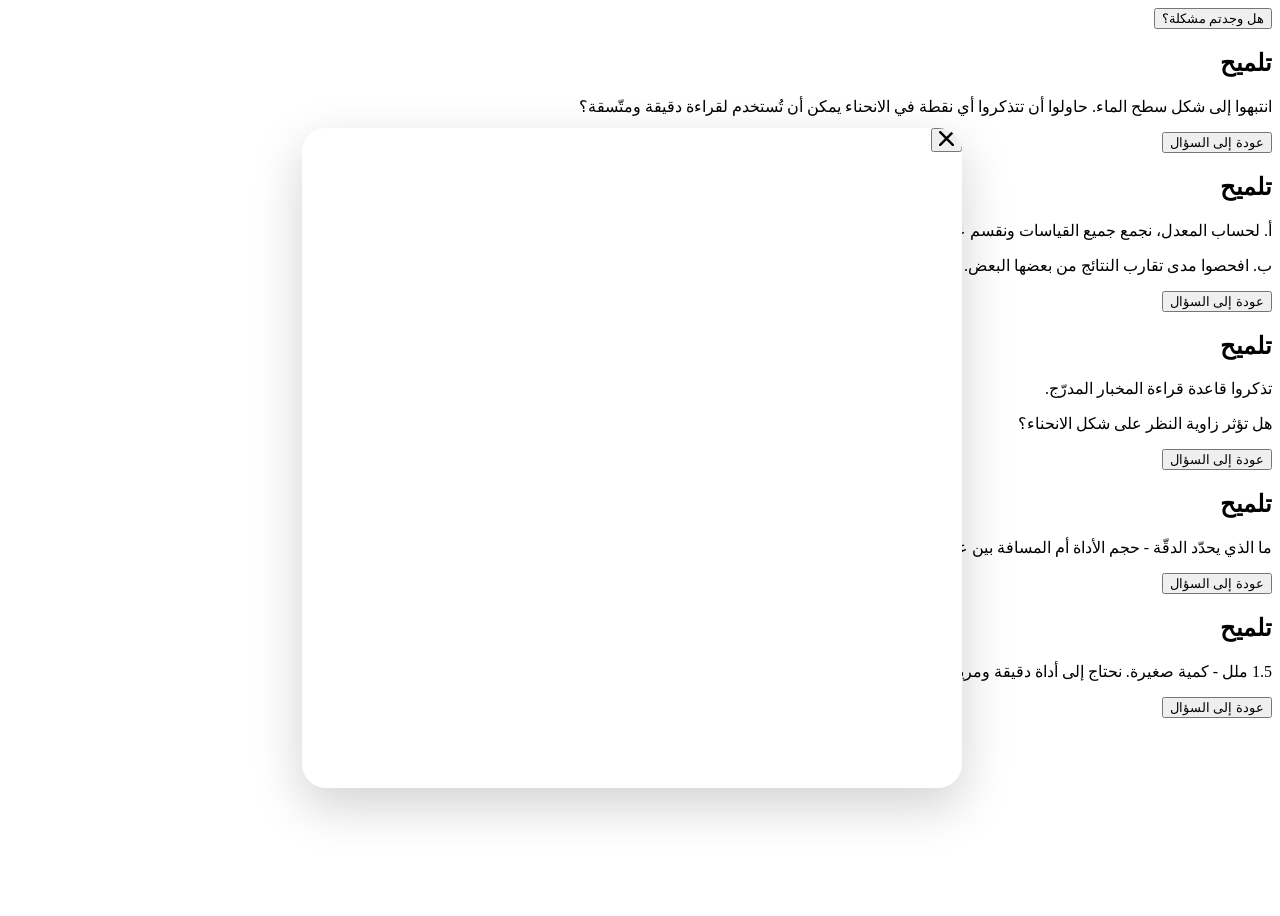
==== methodica-ar-science-volume-liquid-01-02/index.html @ 84f7a5e9 "Pin line endings and ignore rules, as in the Hebrew unit .gitattributes (LF everywhere, binaries exp" ====
<!DOCTYPE html>
<html lang="ar" dir="rtl">
<head>
  <meta charset="UTF-8">
  <meta name="viewport" content="width=device-width, initial-scale=1.0">
  <title>وحدة تعليمية — قياس حجم السائل وأدوات القياس · الجزء 02</title>
  <link rel="stylesheet" href="../unit-css/base.css?v=3">
  <link rel="stylesheet" href="../unit-css/scq.css?v=2">
  <link rel="stylesheet" href="../unit-css/img-zoom.css?v=1">
  <link rel="stylesheet" href="../unit-css/progress-question.css?v=1">
  <link rel="stylesheet" href="css/style.css?v=9">
  <link rel="stylesheet" href="../unit-css/25-report.css?v=1">
  <link rel="stylesheet" href="../unit-css/motion.css?v=1">
  <link rel="stylesheet" href="../unit-css/nav-buttons.css?v=1">
</head>
<body>
<!-- Boot cover (guide §8.11): hides screen 0 until the resume decision, so a restored learner
     never sees the first screen flash before their own. Inline-styled and a sibling of #app (not a
     child: #app is scaled). 50-loader.js drops it on every exit path; this failsafe lifts it after
     800 ms, or up to 6 s while a restore is actually in flight (window.__resumeInFlight). -->
<div id="boot-cover" style="position:fixed;inset:0;z-index:9999;background:#fff"></div>
<script>
(function () {
  var t0 = Date.now();
  function tick() {
    var c = document.getElementById('boot-cover');
    if (!c || !c.parentNode) return;
    if (window.__resumeInFlight && Date.now() - t0 < 6000) { setTimeout(tick, 100); return; }
    c.parentNode.removeChild(c);
  }
  setTimeout(tick, 800);
})();
</script><div id="app">

  <!-- ═══════════════════════════════════════════════════════════
       GLOBAL — Report / Issue button (Figma "issue button" component).
       Appears on EVERY screen. Lives OUTSIDE all .screen divs so it
       is shared, not duplicated per screen. Visual only for now;
       no click behavior wired.
       States: default (gray circle) → hover (blue circle + label).
       Icon shapes are the exact Figma assets; the "מצאתם בעיה?" label
       is live HTML (shown on hover) — text is never baked into the PNG.
       Pop-up variant is intentionally NOT implemented.
       ═══════════════════════════════════════════════════════════ -->
  <button class="flag-btn" id="flag-btn" type="button" aria-label="هل وجدتم مشكلة؟">
    <span class="flag-btn-icon"></span>
    <span class="flag-btn-label">هل وجدتم مشكلة؟</span>
  </button>


  <!-- ═══════════════════════════════════════════════════════════
       S0 — TransitionScreen (slide 22) — second instance (S13
       pattern; Target-01 S10 named as the reference). Adds a lead-in
       line above the title. Character video: Read variant.
       ═══════════════════════════════════════════════════════════ -->
  <section class="screen active" data-screen="0" id="s0">

    <div class="s13tr-content">
      <div class="s13tr-text" data-reveal="1">
        <p class="s15tr-lead">أنهينا مرحلة التعلم، سننتقل إلى التمرين الأول ونجيب عن</p>
        <h1 class="s13tr-title">5 أسئلة</h1>
        <p class="s13tr-subtitle">يجب الإجابة بشكل صحيح عن 4 أسئلة على الأقل.</p>
      </div>
      <!-- Motion v0.1 (video-zone fade): gentle fade only, starts with the
           screen entrance; autoplay untouched. -->
      <div class="s13tr-video-wrap" data-reveal="1" data-reveal-fade>
        <video id="s15tr-video" class="s13tr-video" autoplay muted playsinline
               disablepictureinpicture disableremoteplayback
               controlsList="nodownload noremoteplayback nofullscreen noplaybackrate"></video>
      </div>
    </div>

    <button class="btn-continue" id="s15-continue" onclick="advanceFromS15()">متابعة</button>
    <button class="scq-back" id="s15-back" type="button" onclick="goBack()">عودة</button>

  </section>


  <!-- ═══════════════════════════════════════════════════════════
       S1 — ImageHotspotQuestion, practice Q1/5 (slide 23).
       Same template as S8 with two producer-noted changes:
       (1) a Progress Question nav (שאלה 1 מתוך 5 — component ported
       from Target-01, the reference named in the notes); (2) the
       hotspot dots carry letters (א/ב/ג) matching the options line.
       Correct: ג (הנקודה הנמוכה בעקומה). Hint appears only AFTER a
       first wrong answer (producer note for this 5-question series).
       ═══════════════════════════════════════════════════════════ -->
  <section class="screen" data-screen="1" id="s1">

    <!-- Progress Question nav — Q1 first in DOM = physically RIGHT (RTL) -->
    <nav class="progress-question" aria-label="التنقُّل بين الأسئلة">
      <div class="progress-question__item" data-question="1">
        <div class="progress-question__icon progress-question__icon--current"></div>
        <span class="progress-question__label progress-question__label--visited">سؤال 1</span>
      </div>
      <div class="progress-question__connector" data-connector="1"></div>
      <div class="progress-question__item" data-question="2">
        <div class="progress-question__icon"></div>
        <span class="progress-question__label">سؤال 2</span>
      </div>
      <div class="progress-question__connector" data-connector="2"></div>
      <div class="progress-question__item" data-question="3">
        <div class="progress-question__icon"></div>
        <span class="progress-question__label">سؤال 3</span>
      </div>
      <div class="progress-question__connector" data-connector="3"></div>
      <div class="progress-question__item" data-question="4">
        <div class="progress-question__icon"></div>
        <span class="progress-question__label">سؤال 4</span>
      </div>
      <div class="progress-question__connector" data-connector="4"></div>
      <div class="progress-question__item" data-question="5">
        <div class="progress-question__icon"></div>
        <span class="progress-question__label">سؤال 5</span>
      </div>
    </nav>

    <div class="s16q-content">
      <div class="s16q-text" data-reveal="1">
        <p class="s16q-title">الجزء المقعر من السائل</p>
        <p class="s16q-body">يظهر في الصورة مخبار مدرّج يحتوي على ماء. يلتصق الماء قليلًا بالجدار، ولذلك يشكل سطح السائل انحناءً‎.</p>
        <p class="s16q-body"><strong>اضغطوا على نقطة القراءة التي نقيس عندها‎.</strong></p>
        <p class="s16q-body">أ. فوق الانحناء&nbsp;&nbsp;&nbsp;ب. على مستوى الانحناء&nbsp;&nbsp;&nbsp;ت. عند أدنى نقطة في الانحناء</p>
      </div>
      <!-- Motion: fade-only — hotspot dots are absolutely positioned (static
           inline coords) and pulse with their own animation; never transform. -->
      <div class="s16q-img-wrap" data-reveal="2" data-reveal-fade>
        <img class="s16q-img" src="assets/img/meniscus-cylinder.png"
             alt="مخبار مدرّج يحتوي على ماء — سطح الماء يشكل انحناءً مقعرًا">
        <button class="s16q-hotspot" type="button" data-id="a"
                aria-label="أ — فوق الانحناء" style="left:290.5px; top:91px;"
                onclick="s16qSelect('a')">
          <span class="s16q-hotspot-dot" aria-hidden="true">أ</span>
        </button>
        <button class="s16q-hotspot" type="button" data-id="b"
                aria-label="ب — على مستوى الانحناء" style="left:379.5px; top:102px;"
                onclick="s16qSelect('b')">
          <span class="s16q-hotspot-dot" aria-hidden="true">ب</span>
        </button>
        <button class="s16q-hotspot" type="button" data-id="c"
                aria-label="ت — عند أدنى نقطة في الانحناء" style="left:305.5px; top:130px;"
                onclick="s16qSelect('c')">
          <span class="s16q-hotspot-dot" aria-hidden="true">ت</span>
        </button>
      </div>
    </div>

    <!-- Bottom action bar — hint hidden until the first wrong answer -->
    <div class="scq-bar">
      <div class="scq-bar-main">
        <button class="scq-check" id="s16q-check" type="button" disabled
                onclick="s16qCheck()">هل إجابتي صحيحة؟</button>
        <button class="scq-hint" id="s16q-hint" type="button"
                style="visibility:hidden" onclick="s16qOpenHint()">
          <span>هل يمكنني الحصول على تلميح؟</span>
          <img class="scq-hint-ico" src="../unit-assets/img/icon-idea-blue.svg" alt="">
        </button>
      </div>
      <button class="scq-back" id="s16-back" type="button" onclick="goBack()">عودة</button>
    </div>
  </section>

  <!-- S16 feedback popup — outside .screen so display:none never hides it -->
  <div class="scq-popup m-popup hidden" id="s16q-popup"
       onpointerdown="s16qPopupMouseDown(event)"
       role="status" aria-live="polite">
    <div class="scq-popup-header">
      <p class="scq-popup-title" id="s16q-popup-title"></p>
    </div>
    <div class="scq-popup-body" id="s16q-popup-body"></div>
  </div>

  <!-- S16 hint popup (modal) — outside .screen divs, inside #app -->
  <div class="scq-hint-overlay m-popup hidden" id="s16q-hint-overlay"
       onclick="s16qCloseHintOnBackdrop(event)">
    <div class="scq-hint-popup" role="dialog" aria-modal="true"
         aria-labelledby="s16q-hint-title">
      <div class="scq-hint-content">
        <div class="scq-hint-text">
          <h2 class="scq-hint-title" id="s16q-hint-title">تلميح</h2>
          <div class="scq-hint-body">
            <p>انتبهوا إلى شكل سطح الماء. حاولوا أن تتذكروا‎ أي نقطة في الانحناء يمكن أن تُستخدم لقراءة دقيقة ومتّسقة؟</p>
          </div>
        </div>
      </div>
      <button class="scq-hint-close" type="button" onclick="s16qCloseHint()">عودة إلى السؤال</button>
    </div>
  </div>


  <!-- ═══════════════════════════════════════════════════════════
       S2 — SingleChoiceQuestion dual-part variant, practice Q2/5
       (slide 24). Producer: "וריאנט קטן של SingleChoiceQuestion —
       שתי שאלות במסך; צדקתי? נהיה פעיל רק אחרי מענה על שתיהן".
       Correct: א=30, ב=כן (both must be right). 2 attempts, hint
       after the first wrong answer (series rule).
       ═══════════════════════════════════════════════════════════ -->
  <section class="screen" data-screen="2" id="s2">

    <!-- Progress Question nav — shared component, Q1 first in DOM = RIGHT (RTL) -->
    <nav class="progress-question" aria-label="التنقُّل بين الأسئلة">
      <div class="progress-question__item" data-question="1">
        <div class="progress-question__icon"></div>
        <span class="progress-question__label">سؤال 1</span>
      </div>
      <div class="progress-question__connector" data-connector="1"></div>
      <div class="progress-question__item" data-question="2">
        <div class="progress-question__icon progress-question__icon--current"></div>
        <span class="progress-question__label progress-question__label--visited">سؤال 2</span>
      </div>
      <div class="progress-question__connector" data-connector="2"></div>
      <div class="progress-question__item" data-question="3">
        <div class="progress-question__icon"></div>
        <span class="progress-question__label">سؤال 3</span>
      </div>
      <div class="progress-question__connector" data-connector="3"></div>
      <div class="progress-question__item" data-question="4">
        <div class="progress-question__icon"></div>
        <span class="progress-question__label">سؤال 4</span>
      </div>
      <div class="progress-question__connector" data-connector="4"></div>
      <div class="progress-question__item" data-question="5">
        <div class="progress-question__icon"></div>
        <span class="progress-question__label">سؤال 5</span>
      </div>
    </nav>

    <div class="s17q-content">
      <p class="s17q-title" data-reveal="1">نتيجة موثوقة</p>
      <p class="s17q-body" data-reveal="1">قاست دنيا كمية الماء نفسها 3 مرات وحصلت على النتائج التالية: 30، 28، 32 ملل.</p>

      <p class="s17q-part" data-reveal="2">أ. ما هو معدل القياسات الثلاثة؟</p>
      <div class="s17q-answers" role="radiogroup" aria-label="أ. ما هو معدل القياسات الثلاثة؟" data-reveal="2">
        <button class="scq-opt" type="button" role="radio" aria-checked="false"
                data-part="a" data-id="30" onclick="s17qSelect('a','30')">
          <span class="scq-opt-text">30</span>
          <span class="scq-radio" aria-hidden="true"></span>
        </button>
        <button class="scq-opt" type="button" role="radio" aria-checked="false"
                data-part="a" data-id="31" onclick="s17qSelect('a','31')">
          <span class="scq-opt-text">31</span>
          <span class="scq-radio" aria-hidden="true"></span>
        </button>
        <button class="scq-opt" type="button" role="radio" aria-checked="false"
                data-part="a" data-id="32" onclick="s17qSelect('a','32')">
          <span class="scq-opt-text">32</span>
          <span class="scq-radio" aria-hidden="true"></span>
        </button>
      </div>

      <p class="s17q-part" data-reveal="3">ب. هل القياسات موثوقة؟</p>
      <div class="s17q-answers" role="radiogroup" aria-label="ب. هل القياسات موثوقة؟" data-reveal="3">
        <button class="scq-opt" type="button" role="radio" aria-checked="false"
                data-part="b" data-id="yes" onclick="s17qSelect('b','yes')">
          <span class="scq-opt-text">نعم</span>
          <span class="scq-radio" aria-hidden="true"></span>
        </button>
        <button class="scq-opt" type="button" role="radio" aria-checked="false"
                data-part="b" data-id="no" onclick="s17qSelect('b','no')">
          <span class="scq-opt-text">لا</span>
          <span class="scq-radio" aria-hidden="true"></span>
        </button>
      </div>
    </div>

    <!-- Bottom action bar — hint hidden until the first wrong answer -->
    <div class="scq-bar">
      <div class="scq-bar-main">
        <button class="scq-check" id="s17q-check" type="button" disabled
                onclick="s17qCheck()">هل إجابتي صحيحة؟</button>
        <button class="scq-hint" id="s17q-hint" type="button"
                style="visibility:hidden" onclick="s17qOpenHint()">
          <span>هل يمكنني الحصول على تلميح؟</span>
          <img class="scq-hint-ico" src="../unit-assets/img/icon-idea-blue.svg" alt="">
        </button>
      </div>
      <button class="scq-back" id="s17-back" type="button" onclick="goBack()">عودة</button>
    </div>
  </section>

  <!-- S17 feedback popup — outside .screen so display:none never hides it -->
  <div class="scq-popup m-popup hidden" id="s17q-popup"
       onpointerdown="s17qPopupMouseDown(event)"
       role="status" aria-live="polite">
    <div class="scq-popup-header">
      <p class="scq-popup-title" id="s17q-popup-title"></p>
    </div>
    <div class="scq-popup-body" id="s17q-popup-body"></div>
  </div>

  <!-- S17 hint popup (modal) — outside .screen divs, inside #app -->
  <div class="scq-hint-overlay m-popup hidden" id="s17q-hint-overlay"
       onclick="s17qCloseHintOnBackdrop(event)">
    <div class="scq-hint-popup" role="dialog" aria-modal="true"
         aria-labelledby="s17q-hint-title">
      <div class="scq-hint-content">
        <div class="scq-hint-text">
          <h2 class="scq-hint-title" id="s17q-hint-title">تلميح</h2>
          <div class="scq-hint-body">
            <p>أ. لحساب المعدل، نجمع جميع القياسات ونقسم على عدد القياسات‎.</p>
            <p>ب. افحصوا مدى تقارب النتائج من بعضها البعض. كلما كانت الفروق أصغر، كان القياس أكثر موثوقية‎.</p>
          </div>
        </div>
      </div>
      <button class="scq-hint-close" type="button" onclick="s17qCloseHint()">عودة إلى السؤال</button>
    </div>
  </div>


  <!-- ═══════════════════════════════════════════════════════════
       S3 — SingleChoiceQuestion with content image, practice Q3/5
       (slide 25). S1 template layout (image left + question/options
       right, flow-stacked). Correct: של מאיה. 2 attempts, hint after
       the first wrong answer (series rule).
       ═══════════════════════════════════════════════════════════ -->
  <section class="screen" data-screen="3" id="s3">

    <!-- Progress Question nav — shared component -->
    <nav class="progress-question" aria-label="التنقُّل بين الأسئلة">
      <div class="progress-question__item" data-question="1">
        <div class="progress-question__icon"></div>
        <span class="progress-question__label">سؤال 1</span>
      </div>
      <div class="progress-question__connector" data-connector="1"></div>
      <div class="progress-question__item" data-question="2">
        <div class="progress-question__icon"></div>
        <span class="progress-question__label">سؤال 2</span>
      </div>
      <div class="progress-question__connector" data-connector="2"></div>
      <div class="progress-question__item" data-question="3">
        <div class="progress-question__icon progress-question__icon--current"></div>
        <span class="progress-question__label progress-question__label--visited">سؤال 3</span>
      </div>
      <div class="progress-question__connector" data-connector="3"></div>
      <div class="progress-question__item" data-question="4">
        <div class="progress-question__icon"></div>
        <span class="progress-question__label">سؤال 4</span>
      </div>
      <div class="progress-question__connector" data-connector="4"></div>
      <div class="progress-question__item" data-question="5">
        <div class="progress-question__icon"></div>
        <span class="progress-question__label">سؤال 5</span>
      </div>
    </nav>

    <div class="scq-question">
      <!-- Content image (producer: OriMaya.jpg) — zoom is a template default.
           Motion: fade-only (zoom clones this wrapper); group 3 per RTL order —
           right-side text/answers first, left image after. -->
      <div class="scq-img" data-reveal="3" data-reveal-fade>
        <div class="scq-img-inner">
          <button class="img-zoom-btn" type="button" aria-label="تكبير الصورة"
                  data-zoom-src="assets/img/OriMaya.jpg"
                  data-zoom-alt="فادي وياسمين يقيسان حجم سائل في مخبار مدرّج — فادي ينظر من الأعلى وياسمين على مستوى العين">
            <svg class="img-zoom-btn__icon" aria-hidden="true" width="20" height="20" viewBox="0 0 21 21" fill="none" xmlns="http://www.w3.org/2000/svg"><path d="M8 1C11.8661 1 15 4.13371 15 7.99902C15 11.8643 11.8661 14.998 8 14.998C4.1339 14.998 1.00002 11.8643 1 7.99902C1 4.13371 4.13389 1 8 1Z" stroke="currentColor" stroke-width="2"/><path d="M12.6221 14.188L14.2657 12.6141L19.928 18.5274C20.3626 18.9813 20.347 19.7016 19.8931 20.1362C19.4392 20.5708 18.7189 20.5552 18.2843 20.1013L12.6221 14.188Z" fill="currentColor"/></svg>
          </button>
          <img src="assets/img/OriMaya.jpg"
               alt="فادي وياسمين يقيسان حجم سائل في مخبار مدرّج — فادي ينظر من الأعلى وياسمين على مستوى العين"
               onerror="this.style.display='none'">
        </div>
      </div>

      <!-- Question text (flow-stacked with the answers, per template contract) -->
      <div class="scq-qtext s18q-qtext" data-reveal="1">
        <p>انظروا إلى الصورة</p>
        <p class="s18q-body">قاس فادي وياسمين حجم سائل معين.</p>
        <p class="s18q-body">قرأ فادي 50 ملل. وقرأت ياسمين 48 ملل.</p>
        <p class="s18q-strong">أي قياس صحيح؟</p>
      </div>

      <div class="scq-answers s18q-answers" role="radiogroup" aria-label="أي قياس صحيح؟" data-reveal="2">
        <button class="scq-opt" type="button" role="radio" aria-checked="false"
                data-id="ori" onclick="s18qSelect('ori')">
          <span class="scq-opt-text">قياس فادي - يمكن الرؤية بشكل أفضل من الأعلى</span>
          <span class="scq-radio" aria-hidden="true"></span>
        </button>
        <button class="scq-opt" type="button" role="radio" aria-checked="false"
                data-id="maya" onclick="s18qSelect('maya')">
          <span class="scq-opt-text">قياس ياسمين - القراءة على مستوى العين هي الطريقة المتّبعة</span>
          <span class="scq-radio" aria-hidden="true"></span>
        </button>
        <button class="scq-opt" type="button" role="radio" aria-checked="false"
                data-id="both" onclick="s18qSelect('both')">
          <span class="scq-opt-text">النتيجتان صحيحتان ولا مشكلة في ذلك</span>
          <span class="scq-radio" aria-hidden="true"></span>
        </button>
        <button class="scq-opt" type="button" role="radio" aria-checked="false"
                data-id="bigger" onclick="s18qSelect('bigger')">
          <span class="scq-opt-text">على الأرجح قياس فادي - لأن الرقم الذي حصل عليه أكبر</span>
          <span class="scq-radio" aria-hidden="true"></span>
        </button>
      </div>
    </div>

    <!-- Bottom action bar — hint hidden until the first wrong answer -->
    <div class="scq-bar">
      <div class="scq-bar-main">
        <button class="scq-check" id="s18q-check" type="button" disabled
                onclick="s18qCheck()">هل إجابتي صحيحة؟</button>
        <button class="scq-hint" id="s18q-hint" type="button"
                style="visibility:hidden" onclick="s18qOpenHint()">
          <span>هل يمكنني الحصول على تلميح؟</span>
          <img class="scq-hint-ico" src="../unit-assets/img/icon-idea-blue.svg" alt="">
        </button>
      </div>
      <button class="scq-back" id="s18-back" type="button" onclick="goBack()">عودة</button>
    </div>
  </section>

  <!-- S18 feedback popup — outside .screen so display:none never hides it -->
  <div class="scq-popup m-popup hidden" id="s18q-popup"
       onpointerdown="s18qPopupMouseDown(event)"
       role="status" aria-live="polite">
    <div class="scq-popup-header">
      <p class="scq-popup-title" id="s18q-popup-title"></p>
    </div>
    <div class="scq-popup-body" id="s18q-popup-body"></div>
  </div>

  <!-- S18 hint popup (modal) — outside .screen divs, inside #app -->
  <div class="scq-hint-overlay m-popup hidden" id="s18q-hint-overlay"
       onclick="s18qCloseHintOnBackdrop(event)">
    <div class="scq-hint-popup" role="dialog" aria-modal="true"
         aria-labelledby="s18q-hint-title">
      <div class="scq-hint-content">
        <div class="scq-hint-text">
          <h2 class="scq-hint-title" id="s18q-hint-title">تلميح</h2>
          <div class="scq-hint-body">
            <p>تذكروا قاعدة قراءة المخبار المدرّج.</p>
            <p>هل تؤثر زاوية النظر على شكل الانحناء؟</p>
          </div>
        </div>
      </div>
      <button class="scq-hint-close" type="button" onclick="s18qCloseHint()">عودة إلى السؤال</button>
    </div>
  </div>


  <!-- ═══════════════════════════════════════════════════════════
       S4 — SingleChoiceQuestion image-cards variant, practice Q4/5
       (slide 26). S5 template (image cards + צדקתי?), reusing the same
       assets. TWO options and ONE attempt (producer fix — the משורה
       card and the retry attempt were removed): the first answer is
       final, so the feedback popup is immediately the correct/wrong
       verdict. Hint available from the start (a one-shot question has
       no "after the first wrong" moment). Correct: פיפטה.
       ═══════════════════════════════════════════════════════════ -->
  <section class="screen" data-screen="4" id="s4">

    <!-- Progress Question nav — shared component -->
    <nav class="progress-question" aria-label="التنقُّل بين الأسئلة">
      <div class="progress-question__item" data-question="1">
        <div class="progress-question__icon"></div>
        <span class="progress-question__label">سؤال 1</span>
      </div>
      <div class="progress-question__connector" data-connector="1"></div>
      <div class="progress-question__item" data-question="2">
        <div class="progress-question__icon"></div>
        <span class="progress-question__label">سؤال 2</span>
      </div>
      <div class="progress-question__connector" data-connector="2"></div>
      <div class="progress-question__item" data-question="3">
        <div class="progress-question__icon"></div>
        <span class="progress-question__label">سؤال 3</span>
      </div>
      <div class="progress-question__connector" data-connector="3"></div>
      <div class="progress-question__item" data-question="4">
        <div class="progress-question__icon progress-question__icon--current"></div>
        <span class="progress-question__label progress-question__label--visited">سؤال 4</span>
      </div>
      <div class="progress-question__connector" data-connector="4"></div>
      <div class="progress-question__item" data-question="5">
        <div class="progress-question__icon"></div>
        <span class="progress-question__label">سؤال 5</span>
      </div>
    </nav>

    <div class="s5q-content s19q-content">

      <div class="s5q-header" data-reveal="1">
        <p class="s5q-body">علينا قياس 10 ملل من السائل.<br><strong>بأي أداة يمكننا قياس الكمية بدقّة أكبر؟</strong></p>
      </div>

      <!-- Image cards, right→left: כוס כימית · פיפטה.
           direction:ltr → first DOM child = leftmost.
           Motion: ltr grid reveals as ONE group. -->
      <div class="s5q-cards" role="radiogroup" aria-label="بأي أداة يمكننا قياس الكمية بدقّة أكبر" data-reveal="2">

        <button class="s5q-card" type="button" role="radio" aria-checked="false"
                data-id="pipette" onclick="s19qSelect('pipette')">
          <span class="s5q-card-frame">
            <img src="../unit-assets/img/pipette.png" alt="ماصّة">
          </span>
          <span class="s5q-card-label">ماصّة</span>
        </button>

        <button class="s5q-card" type="button" role="radio" aria-checked="false"
                data-id="beaker" onclick="s19qSelect('beaker')">
          <span class="s5q-card-frame">
            <img src="../unit-assets/img/ChemicalBeaker2.png" alt="دورق بسِعة 500 ملل">
          </span>
          <span class="s5q-card-label">دورق بسِعة 500 ملل</span>
        </button>

      </div>

    </div>

    <!-- Bottom action bar — hint visible from the start (one attempt:
         there is no "after the first wrong" moment to reveal it) -->
    <div class="scq-bar">
      <div class="scq-bar-main">
        <button class="scq-check" id="s19q-check" type="button" disabled
                onclick="s19qCheck()">هل إجابتي صحيحة؟</button>
        <button class="scq-hint" id="s19q-hint" type="button" onclick="s19qOpenHint()">
          <span>هل يمكنني الحصول على تلميح؟</span>
          <img class="scq-hint-ico" src="../unit-assets/img/icon-idea-blue.svg" alt="">
        </button>
      </div>
      <button class="scq-back" id="s19-back" type="button" onclick="goBack()">عودة</button>
    </div>
  </section>

  <!-- S19 feedback popup — outside .screen so display:none never hides it -->
  <div class="scq-popup m-popup hidden" id="s19q-popup"
       onpointerdown="s19qPopupMouseDown(event)"
       role="status" aria-live="polite">
    <div class="scq-popup-header">
      <p class="scq-popup-title" id="s19q-popup-title"></p>
    </div>
    <div class="scq-popup-body" id="s19q-popup-body"></div>
  </div>

  <!-- S19 hint popup (modal) — outside .screen divs, inside #app -->
  <div class="scq-hint-overlay m-popup hidden" id="s19q-hint-overlay"
       onclick="s19qCloseHintOnBackdrop(event)">
    <div class="scq-hint-popup" role="dialog" aria-modal="true"
         aria-labelledby="s19q-hint-title">
      <div class="scq-hint-content">
        <div class="scq-hint-text">
          <h2 class="scq-hint-title" id="s19q-hint-title">تلميح</h2>
          <div class="scq-hint-body">
            <p>ما الذي يحدّد الدقّة - حجم الأداة أم المسافة بين علامات التدريج؟</p>
          </div>
        </div>
      </div>
      <button class="scq-hint-close" type="button" onclick="s19qCloseHint()">عودة إلى السؤال</button>
    </div>
  </div>


  <!-- ═══════════════════════════════════════════════════════════
       S5 — SingleChoiceQuestion + content image, practice Q5/5
       (slide 27). S1 template layout (dog.png left, flow-stacked
       question/options right). Correct: מזרק 5 מ״ל. 2 attempts,
       hint after the first wrong answer (series rule).
       ═══════════════════════════════════════════════════════════ -->
  <section class="screen" data-screen="5" id="s5">

    <!-- Progress Question nav — shared component -->
    <nav class="progress-question" aria-label="التنقُّل بين الأسئلة">
      <div class="progress-question__item" data-question="1">
        <div class="progress-question__icon"></div>
        <span class="progress-question__label">سؤال 1</span>
      </div>
      <div class="progress-question__connector" data-connector="1"></div>
      <div class="progress-question__item" data-question="2">
        <div class="progress-question__icon"></div>
        <span class="progress-question__label">سؤال 2</span>
      </div>
      <div class="progress-question__connector" data-connector="2"></div>
      <div class="progress-question__item" data-question="3">
        <div class="progress-question__icon"></div>
        <span class="progress-question__label">سؤال 3</span>
      </div>
      <div class="progress-question__connector" data-connector="3"></div>
      <div class="progress-question__item" data-question="4">
        <div class="progress-question__icon"></div>
        <span class="progress-question__label">سؤال 4</span>
      </div>
      <div class="progress-question__connector" data-connector="4"></div>
      <div class="progress-question__item" data-question="5">
        <div class="progress-question__icon progress-question__icon--current"></div>
        <span class="progress-question__label progress-question__label--visited">سؤال 5</span>
      </div>
    </nav>

    <div class="scq-question">
      <!-- Content image (producer: dog.png) — decorative illustration only,
           no data to inspect, so unlike the template default this image
           has no zoom button and no frame border (see #s20 .scq-img-inner
           override in style.css). Motion: fade-only, group 3 per RTL order —
           right-side text/answers first, left image after. (Flagged for
           review: now that zoom is removed, this could arguably switch to
           plain float-in like other decorative images — kept fade-only
           conservatively during the main-merge to avoid changing behavior
           as a side effect.) -->
      <div class="scq-img" data-reveal="3" data-reveal-fade>
        <div class="scq-img-inner">
          <img src="assets/img/dog.png"
               alt="كلب صغير يتلقى دواء"
               onerror="this.style.display='none'">
        </div>
      </div>

      <!-- Question text — no title line on this slide: lead-in regular,
           question bold (source formatting) -->
      <div class="scq-qtext s20q-qtext" data-reveal="1">
        <p class="s20q-body">يعطي طبيب بيطري كلبًا صغيرًا دواء بجرعة 1.5 ملل.</p>
        <p class="s20q-strong">أي أداة عليه أن يختار لقياس كمية الدواء بدقّة؟</p>
      </div>

      <div class="scq-answers s20q-answers" role="radiogroup" data-reveal="2"
           aria-label="أي أداة عليه أن يختار لقياس كمية الدواء بدقّة؟">
        <button class="scq-opt" type="button" role="radio" aria-checked="false"
                data-id="cylinder" onclick="s20qSelect('cylinder')">
          <span class="scq-opt-text">مخبار مدرّج بسِعة لتر واحد (1000 ملل)</span>
          <span class="scq-radio" aria-hidden="true"></span>
        </button>
        <button class="scq-opt" type="button" role="radio" aria-checked="false"
                data-id="syringe" onclick="s20qSelect('syringe')">
          <span class="scq-opt-text">محقنة بسِعة 5 ملل</span>
          <span class="scq-radio" aria-hidden="true"></span>
        </button>
        <button class="scq-opt" type="button" role="radio" aria-checked="false"
                data-id="beaker" onclick="s20qSelect('beaker')">
          <span class="scq-opt-text">دورق بسِعة 100 ملل</span>
          <span class="scq-radio" aria-hidden="true"></span>
        </button>
        <button class="scq-opt" type="button" role="radio" aria-checked="false"
                data-id="pipette" onclick="s20qSelect('pipette')">
          <span class="scq-opt-text">ماصّة بسِعة 25 ملل</span>
          <span class="scq-radio" aria-hidden="true"></span>
        </button>
      </div>
    </div>

    <!-- Bottom action bar — hint hidden until the first wrong answer -->
    <div class="scq-bar">
      <div class="scq-bar-main">
        <button class="scq-check" id="s20q-check" type="button" disabled
                onclick="s20qCheck()">هل إجابتي صحيحة؟</button>
        <button class="scq-hint" id="s20q-hint" type="button"
                style="visibility:hidden" onclick="s20qOpenHint()">
          <span>هل يمكنني الحصول على تلميح؟</span>
          <img class="scq-hint-ico" src="../unit-assets/img/icon-idea-blue.svg" alt="">
        </button>
      </div>
      <button class="scq-back" id="s20-back" type="button" onclick="goBack()">عودة</button>
    </div>
  </section>

  <!-- S20 feedback popup — outside .screen so display:none never hides it -->
  <div class="scq-popup m-popup hidden" id="s20q-popup"
       onpointerdown="s20qPopupMouseDown(event)"
       role="status" aria-live="polite">
    <div class="scq-popup-header">
      <p class="scq-popup-title" id="s20q-popup-title"></p>
    </div>
    <div class="scq-popup-body" id="s20q-popup-body"></div>
  </div>

  <!-- S20 hint popup (modal) — outside .screen divs, inside #app -->
  <div class="scq-hint-overlay m-popup hidden" id="s20q-hint-overlay"
       onclick="s20qCloseHintOnBackdrop(event)">
    <div class="scq-hint-popup" role="dialog" aria-modal="true"
         aria-labelledby="s20q-hint-title">
      <div class="scq-hint-content">
        <div class="scq-hint-text">
          <h2 class="scq-hint-title" id="s20q-hint-title">تلميح</h2>
          <div class="scq-hint-body">
            <p>1.5 ملل - كمية صغيرة. نحتاج إلى أداة دقيقة ومريحة لإدخال الدواء إلى فم الكلب‎.</p>
          </div>
        </div>
      </div>
      <button class="scq-hint-close" type="button" onclick="s20qCloseHint()">عودة إلى السؤال</button>
    </div>
  </div>

  <!-- ═══════════════════════════════════════════════════════════
       Image zoom modal — ONE shared instance per part, outside all
       .screen divs (global component). Opens via any [data-zoom-src]
       button; closes via backdrop / X / Escape. Clone-based stage:
       the image WRAPPER is cloned so overlays inside it are included.
       ═══════════════════════════════════════════════════════════ -->
  <div class="img-zoom-modal hidden" id="img-zoom-modal" aria-hidden="true">
    <div class="img-zoom-modal__backdrop" data-zoom-close="true"></div>
    <div class="img-zoom-modal__panel" role="dialog" aria-modal="true" aria-label="عرض الصورة المكبَّرة">
      <button class="img-zoom-modal__close" type="button" aria-label="إغلاق الصورة" data-zoom-close="true"><svg class="img-zoom-modal__close-icon" aria-hidden="true" width="15" height="15" viewBox="0 0 15 15" fill="none" xmlns="http://www.w3.org/2000/svg"><path d="M1.192 1.192L13.808 13.808M13.808 1.192L1.192 13.808" stroke="currentColor" stroke-width="2.383" stroke-linecap="round"/></svg></button>
      <div class="img-zoom-modal__stage" id="img-zoom-modal-stage"></div>
    </div>
  </div>

  <!-- ═══ "מצאתם בעיה?" — the shared 720 issue-report dialogs (unit-js/25-report.js,
       unit-css/25-report.css). Copied unchanged from methodica-science-mass-measure-03; inside
       #app (the overlay aligns with the scaled canvas) and outside every .screen (always
       available). Guide §7.1. ═══ -->
  <div id="report-modal"
       class="report-modal-overlay"
       hidden
       role="dialog"
       aria-modal="true"
       aria-labelledby="report-modal-title">
    <div class="report-modal-box">
      <button class="report-close-btn" type="button" onclick="tryCloseReportModal()" aria-label="إغلاق">&#10005;</button>
      <h2 class="report-modal-title" id="report-modal-title">الإبلاغ عن مشكلة</h2>
      <p class="report-modal-body">هل هناك شيء غير واضح أو لا يعمل كما ينبغي؟<br>أخبرونا بما حدث لنعالج المشكلة.</p>

      <div class="report-field">
        <label class="report-label" for="report-type"><span class="required-star">*</span> ما نوع المشكلة</label>
        <div class="report-custom-select" id="report-type-wrapper">
          <button class="report-select-btn is-placeholder" type="button" aria-haspopup="listbox" aria-expanded="false">
            <span class="report-select-value">اختاروا نوع المشكلة</span>
          </button>
          <ul class="report-select-list" role="listbox" hidden>
            <li class="report-select-option" data-value="technical" role="option">عطل تقني أو شيء لا يعمل</li>
            <li class="report-select-option" data-value="unclear" role="option">شيء غير واضح لي</li>
            <li class="report-select-option" data-value="other" role="option">أخرى</li>
          </ul>
          <input type="hidden" id="report-type" value="">
        </div>
        <span class="report-field-error" id="report-type-error" hidden>اختاروا نوع المشكلة</span>
      </div>

      <div class="report-field">
        <label class="report-label" for="report-text"><span class="required-star">*</span> ماذا حدث؟</label>
        <textarea class="report-textarea" id="report-text" maxlength="250" rows="4" placeholder="اشرحوا ما حدث لنتمكن من فهم المشكلة" onblur="reportTextBlur()"></textarea>
        <span class="report-field-error" id="report-text-error" hidden>اكتبوا ما حدث</span>
        <span class="report-char-count" id="report-char-count">0 / 250</span>
      </div>

      <div class="report-actions">
        <button class="report-cancel-btn" type="button" onclick="tryCloseReportModal()">إلغاء</button>
        <button class="report-submit-btn" type="button" onclick="submitReport()" disabled>إرسال البلاغ</button>
      </div>
    </div>
  </div>

  <!-- מצב "הדיווח נשלח". דיאלוג נפרד מדיאלוג הנטישה שמתחתיו — אין לאחד ביניהם. -->
  <div id="report-thanks-modal"
       class="report-modal-overlay"
       hidden
       role="dialog"
       aria-modal="true"
       aria-labelledby="report-thanks-title">
    <div class="report-modal-box report-confirm-box">
      <h2 class="report-modal-title" id="report-thanks-title">تم إرسال البلاغ، شكرًا!</h2>
      <p class="report-modal-body">استلمنا بلاغكم وسنعالجه في أقرب وقت.</p>
      <div class="report-actions">
        <button class="report-submit-btn" type="button" onclick="closeReportThanks()">إغلاق</button>
      </div>
    </div>
  </div>

  <!-- אישור נטישה: נפתח רק כשיש קלט שלא נשלח. -->
  <div id="report-confirm-modal"
       class="report-modal-overlay"
       hidden
       role="dialog"
       aria-modal="true"
       aria-labelledby="report-confirm-title">
    <div class="report-modal-box report-confirm-box">
      <h2 class="report-modal-title" id="report-confirm-title">هل أنتم متأكدون من إغلاق النافذة؟</h2>
      <p class="report-modal-body">عند الضغط على إغلاق لن يُرسل البلاغ</p>
      <div class="report-actions">
        <button class="report-cancel-btn" type="button" onclick="forceCloseReportModal()">إغلاق النافذة</button>
        <button class="report-submit-btn" type="button" onclick="backToReportForm()">أريد الإبلاغ</button>
      </div>
    </div>
  </div>

</div><!-- /#app -->
<script src="../unit-js/10-identity.js?v=2"></script>
<script src="../unit-js/20-xapi.js?v=2"></script>
<script src="../unit-js/25-report.js?v=1"></script>
<script src="../unit-js/40-resume.js?v=2"></script>
<script src="../unit-js/45-resume-paint.js?v=1"></script>
<script src="../unit-js/50-loader.js?v=1"></script>
<script src="../unit-js/05-motion.js?v=1"></script>
<script src="../unit-js/00-util.js?v=2"></script>
<script src="../unit-js/30-nav.js?v=2"></script>
<script src="../unit-js/32-navlabels.js?v=1"></script>
<script src="../unit-js/35-popup.js?v=1"></script>
<script src="../unit-js/38-progress.js?v=1"></script>
<script src="js/main.js?v=12"></script>
<script src="../unit-js/90-boot.js?v=2"></script>
</body>
</html>
---- methodica-ar-science-volume-liquid-01-02/css/style.css ----
/* ═══════════════════════════════════════════════════════
   css/style.css  —  720 Science · Volume Comparison Lomda
   Canvas: 1280 × 710 px   (matches the 720 reference engine)
   ═══════════════════════════════════════════════════════ */

/* ─── Screens ───────────────────────────────────────────── */
/* .screen fills #app (which fills the viewport) so chrome anchored to its
   bottom/top edges (flag button, .scq-bar, .screen::after) reaches the
   actual screen edges on tablet aspect ratios. Per-screen content stays
   positioned via absolute layout against the 1280-wide design grid. */
.screen {
  position: absolute; inset: 0;
  display: none; overflow: hidden;
}

/* ═══════════════════════════════════════════════════════
   TEMPLATE — TwoOptionSelection (Screen 01)
   Title + subtitle + two single-select cards. Card states:
   hover + selected. First screen: no Back button.
   ═══════════════════════════════════════════════════════ */

/* Screen 01: +10% image window — 238px box, matching the reference
   character-selection implementation (same asset style: transparent,
   portrait fluffy-character PNGs). */

/* Reduce padding from the global 220/16px default to 4px so the character
   fills the frame; object-fit:contain keeps full visibility (no crop). */

/* ── Cards row ── */

/* Hover + keyboard-focus — Figma ImageContainer state=hover: Subject/500 border */
/* Selected — Figma ImageContainer state=selected: 2px Subject/500 border + Subject/100 fill */

/* ═══════════════════════════════════════════════════════
   TEMPLATE — SingleChoiceQuestion (Screen 02)
   Question image (left, placeholder until a real photo is
   supplied) + question text + 3 single-choice option pills
   (right). Feedback panel (draggable popup) + bottom bar.
   ═══════════════════════════════════════════════════════ */

/* Question block — Figma: top 139px, right 40px, width 1188px */
.scq-question {
  position: absolute; top: 139px; right: 40px;
  width: 1188px; height: auto;
}

/* Image placeholder (left) — 380×380 square, gray until a real photo is
   supplied (per template convention: container stays gray until present). */
.scq-img {
  position: absolute; left: 0; top: 0;
  width: 380px; height: 380px; padding: 8px;
}

/* Question text (right) — vertically centered against the image */
.scq-qtext {
  position: absolute; right: 0; top: 0;
  width: 792px; height: auto;
  display: flex; flex-direction: column; justify-content: flex-start; gap: 0;
  padding-top: 16px;
  font-family: Calibri, Arial, sans-serif;
  font-size: 24px; font-weight: 700; color: var(--subject-500);   /* Blue/70, Body/B5 Bold */
  text-align: right; direction: rtl; line-height: normal;
}

/* Answers (right, below the question text) */
.scq-answers {
  position: absolute; right: 0; top: 100px;
  width: 604px;
  display: flex; flex-direction: column; gap: 12px;
}
/* S1 only: the talk-stage bubble top sits at y≈398 while the template's
   answers column ends at y≈401 — a ~3px collision. The character can't
   move (feet pinned above the action bar, bubble pinned to its head), so
   reclaim spare question→answers air instead: 100→84 lifts the capsules
   16px, leaving ~13px clear above the bubble. No element changes size. */
.scq-opt {
  width: 604px; min-height: 46px;
  border: 2px solid var(--subject-500); border-radius: 1000px;
  background: #fff; padding: 7px 20px;
  display: flex; align-items: center; gap: 10px;
  direction: rtl; cursor: pointer;
  font-family: Calibri, Arial, sans-serif;
  overflow: visible;
}
.scq-popup-title p { margin: 0 0 2px; }
.scq-popup-title p:last-child { margin-bottom: 0; }

.img-zoom-modal__panel {
  position: absolute;
  inset: 50% auto auto 50%;
  transform: translate(-50%, -50%);
  width: 660px;
  height: 660px;
  background: #fff;
  border-radius: 24px;
  box-shadow: 0 18px 50px rgba(0, 0, 0, 0.18);
  overflow: hidden;
}

.img-zoom-modal__stage {
  position: absolute;
  inset: 0;
  display: flex;
  align-items: center;
  justify-content: center;
  overflow: hidden;
}

/* The enlarged view is a clone of the image wrapper (364×364 inner frame),
   scaled up. Overlays inside the wrapper are included by construction. */
.img-zoom-modal__stage > .img-zoom-clone {
  width: 364px;
  height: 364px;
  flex: none;
  border: none;
  transform: scale(1.7);
  transform-origin: center;
}

/* ═══════════════════════════════════════════════════════
   TEMPLATE — FlipCardsReveal (Screen 03)
   Card: 325×325px square — both faces identical dimensions.
   Reuses TwoOptionSelection's composition (title+subtitle above
   a card row, Continue/Back at the bottom bar).
   ═══════════════════════════════════════════════════════ */

/* Override gap between cards + text-to-cards gap for this screen.
   Tighter than the 40/50px baseline used elsewhere — this screen carries
   more vertical content than a typical FlipCardsReveal instance (a 3-line
   instructional paragraph, per-card captions, and a footnote revealed on
   completion), which measured out to ~2px clearance from the bottom bar
   at the default gap. */

/* Source paragraph is a full instructional sentence, not a short tagline —
   explicit source formatting (regular weight, one bold word) overrides the
   template's default bold short-subtitle styling for this role. */

/* The flip card — 325×325 square, IS the visual card object */

/* Rotating inner wrapper */

/* Both faces: identical 325×325, same padding, same border-radius */

/* ── Front face: image ───────────────────────────────── */

/* Hover + keyboard focus on unflipped card — Subject/500 border */

/* ── Back face: text ─────────────────────────────────── */
/* Cards flip freely back and forth here (producer notes) — once flipped,
   allow the back face's inline tooltip to escape the card's own bounds.
   Nothing on this face relies on the overflow:hidden clip (rounded corners
   come from the face's own border-radius, not from clipped content); see
   figma-lomda-builder/reference/patterns.md → "floating overlay cut in a
   straight line" for why z-index alone can't fix this. */

/* Text wrapper: fills padded area, right-aligned RTL Hebrew */

/* Revealed card stays interactive (can flip back) — no cursor change */

/* Back button in S2 bottom bar — S2 has no .scq-bar flex container, so the
   button is anchored to the bar area directly (mirrors .btn-continue). */

/* Footnote — revealed once all 3 cards have been seen. It participates in
   layout from the start (visibility, not display) so the vertically-centered
   .select-content has the SAME height in both states — the title/cards must
   not shift when the footnote appears. 20px = Body/B-8 (approved token);
   single line (nowrap) may extend past the 810px column, stays centered. */

/* ═══════════════════════════════════════════════════════
   GLOBAL COMPONENT — Inline tooltip icon on a highlighted term
   (RTL Hebrew). Reusable across any body text / card / popup —
   not scoped to one screen. See 720-templates/_global-components.md
   → "Inline tooltip icons in RTL Hebrew text".
   ═══════════════════════════════════════════════════════ */
/* Vector icon, not a font character. Figma source of truth:
   eSbp4bKHgBky0rakDb8l9N node 1580:17042 ("Tooltip",
   TooltipAllocation=WhiteBg) — self-contained 15×15 asset: the SVG already
   bakes in the blue circular background and the white "i" path, so no
   background/border-radius is drawn on `.term-info` here. */
/* Hovering the underlined term itself opens the tooltip too, not only
   the info icon (.tooltip-word wraps both; the tooltip stays anchored
   to the icon, so its position is identical either way). */

/* Flip-card terms sit near the top of the card-back text, close to the
   top of the canvas — opening upward (the component's default) measured
   as escaping above y=0 and getting clipped by .screen's own
   overflow:hidden. Open downward on these screens instead; the cards
   have ample room below the term. */

/* ═══════════════════════════════════════════════════════
   TEMPLATE — DragAndDropQuestion · Image Top variant (Screen 04)
   Cloned from the reference S16 implementation (Target-01),
   namespaced .s3ddq-*. Sizes adapted to this screen's content:
   the draggables are 2-line scenario sentences, so cards and drop
   zones are 247×87 (per the source layout) instead of 216×42.
   State colors follow the canonical Drag&Drop State spec.
   ═══════════════════════════════════════════════════════ */

/* Content block — centered above the 74px bar */

/* Text header — Figma node 2462:4888: two lines, Assistant Bold 24,
   line 1 Subject/500 blue, line 2 Natural/800, 16px gap, right-aligned.
   In normal flow so the targets row sits below it. */

/* Targets row — fixed image, drop zone + tool label beneath.
   direction:ltr keeps physical order stable. */

/* Fixed tool image frame */

/* Tool name label — between the image and its drop zone */

/* Drop target zone — sized to the 2-line scenario cards */
/* Drag-over (Hover): dashed line turns Subject/500, white fill */
/* Occupied (Dropped): Subject/100 fill + Subject/500 stroke (text-pill draggable) */

/* Draggable scenario cards row */
/* Placeholder left behind once the item is dropped — HIDDEN (keeps slot space) */
/* Selected state — the floating drag clone gets a Subject/500 stroke */

/* Placed card — same text box as the draggable, injected by render.
   Transparent so the zone state fill shows through. */

/* Per-zone feedback icon (inline ✓/✕ circle, reading-start / right in RTL) */

/* ═══════════════════════════════════════════════════════
   S5 — Image-choice SingleChoiceQuestion (Screen 06)
   Composition of two existing templates: TwoOptionSelection's
   image-card visuals (hover / selected states) as the answer
   options, driven by the SingleChoiceQuestion state machine.
   Card frames match the sibling S3 tool frames (216×216);
   correct/wrong use the shared feedback state colors.
   ═══════════════════════════════════════════════════════ */

/* Companion character hanging from the screen's top edge (rope asset).
   Glued to top:0 at any viewport size. Horizontally centered between the
   flag button (right edge ≈ x104) and the leftmost card (spoon): the
   1090px .s5q-content is viewport-centered with the 848px cards row
   right-aligned inside it (10px inset), so spoon left = 50% − 313px →
   midpoint = (104 + 50% − 313)/2 = 25% − 104px. */

/* Speech bubble beside the hanging character — Figma "Image Text Bubble
   States" node 2500:5858 (188×91, blue #1CB0F6 stroke, white fill, tail
   on the LEFT pointing at the character). Anchored to the same
   width-relative x as the character (center = 25% − 104px, visible body
   ≈ 60px half-width) so the pair moves together on any canvas width. */

.s5q-content {
  position: absolute;
  left: 50%; top: calc(50% - 37px);
  transform: translate(-50%, -50%);
  width: 1090px;
  display: flex; flex-direction: column; align-items: center; gap: 36px;
}

/* Header — right-aligned RTL block (source layout): blue bold title,
   regular body, bold final instruction line */
.s5q-header {
  display: flex; flex-direction: column; gap: 8px;
  align-items: stretch; width: 100%; padding: 0 10px;
}
.s5q-body {
  width: 100%; text-align: right;
  font-family: Calibri, Arial, sans-serif;
  font-size: 24px; font-weight: 400; color: #303030;
  direction: rtl; line-height: 1.35; margin: 0;
}

/* Cards row — right→left: משורה · פיפטה · כפית; ltr keeps physical order */
.s5q-cards {
  display: flex; gap: 100px; justify-content: center;
  direction: ltr;
}

/* S5 — options row right-aligned (user request): the first card from the
   right shares the header text's right edge (the 10px header inset). */

/* Card button — image frame + label below (TwoOptionSelection card look) */
.s5q-card {
  position: relative;
  background: transparent; border: none; padding: 0;
  display: flex; flex-direction: column; align-items: center; gap: 10px;
  cursor: pointer; outline: none;
  width: 216px;
}
.s5q-card:disabled { cursor: default; }
.s5q-card-frame {
  width: 216px; height: 216px;
  border: 3px solid rgba(201, 206, 216, 0.4);
  border-radius: 16px; background: #fff;
  overflow: hidden; flex-shrink: 0;
  display: flex; align-items: center; justify-content: center;
  transition: border-color 0.15s, background 0.15s;
}
.s5q-card-frame img {
  width: 100%; height: 100%;
  object-fit: cover; border-radius: 13px;
  display: block; pointer-events: none; user-select: none;
}
.s5q-card-label {
  font-family: Calibri, Arial, sans-serif;
  font-size: 22px; font-weight: 700; color: #303030;
  text-align: center; direction: rtl;
}
/* Hover + keyboard focus — Subject/500 border (TwoOptionSelection hover state) */
.s5q-card:not(:disabled):hover .s5q-card-frame,
.s5q-card:focus-visible .s5q-card-frame { border-color: var(--subject-500); }
/* Selected — Subject/500 border + Subject/100 tint (TwoOptionSelection selected state) */
.s5q-card.selected .s5q-card-frame {
  border-color: var(--subject-500);
  background: var(--subject-100);
}
/* Correct / wrong post-check states — shared feedback colors */
.s5q-card.correct .s5q-card-frame { border-color: #609e12; background: #edf8ed; }
.s5q-card.wrong   .s5q-card-frame { border-color: #b20010; background: #fff0f4; }
/* Feedback icon badge — exact Figma vector (32px circle), pinned to the
   card frame's top-right corner (nodes 3707:23340 / 2134:21437) */
.s5q-card.correct::after,
.s5q-card.wrong::after {
  content: '';
  position: absolute; top: 0; right: 0;
  transform: translate(50%, -50%);
  width: 32px; height: 32px;
  border-radius: 50%;
  background-repeat: no-repeat; background-position: center;
}
.s5q-card.correct::after {
  background-color: #609e12;
  background-image: url("data:image/svg+xml,%3Csvg xmlns='http://www.w3.org/2000/svg' viewBox='0 0 16 11' fill='none'%3E%3Cpath d='M5.16613 11C4.71195 11.0002 4.27638 10.8283 3.9555 10.5222L0.295374 7.03766C-0.0984579 6.66246 -0.0984579 6.05428 0.295374 5.67908C0.689332 5.30401 1.32794 5.30401 1.72189 5.67908L5.16613 8.95926L14.2781 0.281305C14.6721 -0.0937682 15.3107 -0.0937682 15.7046 0.281305C16.0985 0.656497 16.0985 1.26468 15.7046 1.63988L6.37675 10.5222C6.05587 10.8283 5.6203 11.0002 5.16613 11Z' fill='white'/%3E%3C/svg%3E");
  background-size: 16px 11px;
}
.s5q-card.wrong::after {
  background-color: #b20010;
  background-image: url("data:image/svg+xml,%3Csvg xmlns='http://www.w3.org/2000/svg' viewBox='0 0 16 16' fill='none'%3E%3Cpath d='M15.6278 0.372219C15.3894 0.133887 15.0661 0 14.729 0C14.3919 0 14.0686 0.133887 13.8302 0.372219L8 6.20239L2.16983 0.372219C1.93143 0.133887 1.60813 0 1.27103 0C0.933923 0 0.610622 0.133887 0.372219 0.372219C0.133887 0.610622 0 0.933923 0 1.27103C0 1.60813 0.133887 1.93143 0.372219 2.16983L6.20239 8L0.372219 13.8302C0.133887 14.0686 0 14.3919 0 14.729C0 15.0661 0.133887 15.3894 0.372219 15.6278C0.610622 15.8661 0.933923 16 1.27103 16C1.60813 16 1.93143 15.8661 2.16983 15.6278L8 9.79761L13.8302 15.6278C14.0686 15.8661 14.3919 16 14.729 16C15.0661 16 15.3894 15.8661 15.6278 15.6278C15.8661 15.3894 16 15.0661 16 14.729C16 14.3919 15.8661 14.0686 15.6278 13.8302L9.79761 8L15.6278 2.16983C15.8661 1.93143 16 1.60813 16 1.27103C16 0.933923 15.8661 0.610622 15.6278 0.372219Z' fill='white'/%3E%3C/svg%3E");
  background-size: 16px 16px;
}

/* ── S4 (FlipCardsReveal #2) screen-scoped overrides ── */

/* ═══════════════════════════════════════════════════════
   TEMPLATE — ScratchCardsReveal (Screen 08) — NEW template
   Figma: 720 — UI Templates, nodes 1784:18759 / 1784:18835.
   Structure mirrors FlipCardsReveal; side A (white card + question,
   drawn on a canvas cover) is scratched away with a coin cursor to
   reveal side B (Subject/100 card + full content, live HTML).
   Includes the learning-path toggle (text-pill variant).
   ═══════════════════════════════════════════════════════ */

/* Learning-path toggle — Figma text-pill variant: Subject/500 pill,
   active segment white with Subject/500 text, inactive transparent
   with white text. Position-locked: גירוד LEFT, בריחה RIGHT.
   Lives in the bottom nav bar (Figma FixedNavigationBar), centered
   between Continue (bottom-left) and Back (bottom-right) — same
   containing block as those buttons (a direct child of .screen), so
   left:50%/bottom centers it on the full 1280px bar, not on whatever
   content column happens to be its DOM sibling. */

/* Cards row — 283×283 cards, gap 22 (Figma), stable ltr order */

/* Card: Subject/500-bordered frame; side B fills it, canvas covers it.
   Default (unscratched) border is the gray side-A border; once revealed
   the border switches to Subject/500 (side-B state). */

/* Side B — live HTML content under the canvas cover */
/* Illustrations under S7's scratch-card text — kept small so each fits
   under its card's existing paragraphs inside the 283px card without
   overflow. Base class holds shared layout; modifiers size per image
   (aspect ratios differ: min.png is square, minEye.png is wide). */
/* minEye.png's drawn cylinder occupies a smaller share of its canvas
   than min.png's does of its own (measured via pixel bounding box:
   ~88% of canvas height in both, but minEye.png's canvas is wider/
   shorter overall) — 170px width (vs. min.png's 100px box) renders the
   two cylinders at matching visual height (~100px drawn). */

/* Canvas cover — side A, erased by scratching. Cursor is hidden here;
   the real .s7sc-coin element (below) tracks the pointer instead — a
   native CSS cursor is size-limited and can be silently rejected, so
   this shows the actual coin.png asset at full size. */

/* Coin cursor — real element, positioned in JS on pointermove over any
   unscratched card, in #app DESIGN coordinates (the JS converts viewport
   clientX/Y through the app scale — see s7scShowCoin). position:absolute,
   NOT fixed: a fixed descendant of the scale()-transformed #app is
   captured by it anyway, so absolute in design coords is the one honest
   coordinate space (and the coin scales with the canvas like everything
   else). coin.png also has asymmetric transparent padding around the
   graphic (visible bbox center at −4.33%/−1.00% of the canvas), so the
   translate below centers the actual coin, not the padded image box.
   Never intercepts events. */

/* ── S6 (TwoOptionSelection: learning-style choice) overrides ── */
/* Source subtitle is a two-line instruction: regular intro + bold choose-line */
/* Character renders fill the frame — ported from Target-01's #s0/#s4 recipe:
   4px padding (down from the global 16px) + object-fit:contain so the whole
   character shows uncropped inside the same 220px/296:278 image box. */

/* ═══════════════════════════════════════════════════════
   TEMPLATE — ImageHotspotQuestion (Screen 09) — NEW template
   Figma: dpY9DTl41tzW8SKvcPWU0C, node 2467:5348 / 2467:5371,
   component "PointSelectionHotspot". Reuses the SingleChoiceQuestion
   state machine; only the option mechanism differs (image hotspots
   instead of text pills). No .md reference yet in the skill library.
   ═══════════════════════════════════════════════════════ */

/* Photo frame — 718×387 visible, 8px padding wrapper (matches the
   .scq-img-inner convention), rounded 16, object-fit: cover. */

/* Hotspot — invisible hit-rectangle covering a whole figure (producer
   change: the old visible pulsing dots are gone; the learner clicks the
   student directly). Size/position come inline from the HTML. All state
   visuals render on the figure CUTOUT inside the button (.s8q-figure):
   a stacked drop-shadow glow that follows the figure's alpha contour —
   the S11 escape-room object language (.s11er-object.active), with the
   standard feedback greens/reds after check. */
/* The cutout layer — same 718×387 cover-rendering as .s8q-img, offset
   (inline) so it sits pixel-on-pixel over the background photo. Its
   pixels match the photo exactly, so with no filter it's invisible. */
/* Depth occlusion — how the glow "goes behind" overlapping figures:
   the middle boy's cutout was EXTENDED (pixel-edited from the photo) so
   its alpha edge lies INSIDE the right girl's cutout; her layer (later
   in DOM = painted above) and the cylinder occluder below then cover
   his glow along the shared boundary, so it reads as passing behind
   her hair and behind the glass. */

/* Hover / keyboard focus — the full S11 glow (what 'selected' used to
   be; producer feedback: the light version was too subtle) */
/* Selected — clearly stronger than hover: tight high-opacity Subject/500
   layers read as an outline hugging the contour, plus a wide halo */
/* Correct / wrong post-check — final feedback, as strong as selected,
   in the standard feedback colors (#609e12 correct / #b20010 wrong) */

/* Companion character peeking in from the LEFT screen edge on S9.
   Glued to left:0 at any viewport size, vertically centered. Sized per
   producer markup (~245px tall; the peeking asset is roughly square but
   mostly transparent on its right side). */

/* Speech bubble above the peeking character — Figma node 2541:1397
   (203×137, blue stroke, white fill, tail bottom-center). Anchored to the
   viewport's vertical center like the character: bubble bottom meets the
   character's top edge (char is 245px tall, centered → top = 50% − 122.5,
   bubble top = 50% − 122.5 − 137 ≈ 50% − 260px). */

/* ── S9 (ScratchCardsReveal, second instance) screen-scoped overrides ──
   Same layout tuning as S7 (more vertical content than the template
   default); reuses every .s7sc-* class as-is. ── */
/* S9's third card carries more text than the template's 283×283 square
   holds (full unit names per producer fix). All three cards grow together
   to 300×320 — equal sizes keep the row symmetric, and the S9
   cover-paint/pointer code is rectangle-aware (s9scPaintCover). S7 keeps
   the square template default. 300px width lets the units card's title
   fit on one line (needs 247px of text width; 300 − 6 border − 32 padding
   = 262). Content stays top-aligned (template default) in all three.
   274px height = the units card's measured content bottom (252px) + 16px
   bottom padding + 2×3px borders — the densest card reads exactly full. */

/* Unit-equivalences chip — the 1:1 conversion facts sit on a white
   rounded surface (same visual language as the toggle's active pill)
   instead of a raw text block. Typography: Body/B-6 (20 Regular). */

/* ═══════════════════════════════════════════════════════
   TEMPLATE — DropdownQuestion (Multiple Blanks), Screen 10
   Ported from the reference S8/mdq implementation (Target-01).
   No .md reference yet in the skill library. Figma: node 2476:5201.
   Shared .mdq-dropdown-wrap/.mdq-btn/.mdq-list/.mdq-option classes
   (generic, reusable — not screen-scoped) ported alongside.
   ═══════════════════════════════════════════════════════ */

/* ── Dropdown component (generic — reusable across any DropdownQuestion) ── */

/* Resolved states — Figma DropdownQuestion (110:1703) / ValueInputQuestion
   (120:3439): WHITE background, 1px Feedback/300 border (#609e12 correct,
   #b20010 incorrect), 16px ✓/✗ icon in place of the chevron. */

/* ═══════════════════════════════════════════════════════
   TEMPLATE — EscapeRoomHotspots (Screen 12 / #s11) — NEW template
   Figma: dpY9DTl41tzW8SKvcPWU0C, nodes 2482:5770 / 2493:5851,
   component "AreaSelectionHotspot". Branch screen of the חדר בריחה
   learning path. No .md reference yet in the skill library.
   ═══════════════════════════════════════════════════════ */

/* Scene — the lab photo strip. Clipped at the 636px action-bar line
   (Figma frame ends at 641 but its last 5px sit under the bar).
   Photo + objects + bubbles are ONE pixel-locked composition (objects
   must stay glued to photo features like the whiteboard), so the whole
   fixed-width scene centers on the canvas — scaleApp() widens #app
   beyond 1280 design px on wide viewports. */

/* Objects — clickable items "hiding" in the room. Buttons stripped to
   the bare image; the table variant is a live HTML table. */
/* Active (found, modal open) — glow in the shape of the image.
   Figma: box-shadow 0 4px 7.3px 6px Subject-Alpha-200; PNGs get the
   equivalent via stacked drop-shadows so the glow hugs the alpha shape. */
/* Visited (modal was read and closed) — fully desaturated, inactive
   (producer spec: black color-blend over the image, i.e. grayscale at
   full opacity) */

/* Object positions (Figma, scene-relative) */

/* Measurement table (49/50/51) — lives on the whiteboard in the photo */

/* Speech-bubble modals — SVG bubble as background (stretches with the
   box), text inside the balloon area (the bottom ~10.6% is the tail;
   flipped variant has the tail on top). */
/* (tail-on-top text inset removed — the table bubble now uses the std
   tail-at-bottom asset, so the default .s11er-bubble-text insets apply) */

/* Bubble positions + variants (Figma group mapping, scene-relative;
   each bubble keeps its Figma offset from its object — the eye bubble
   deliberately overflows the scene top, over the head area) */
/* 5 wrapped lines at browser-normal line-height run 3px past the balloon
   area — Figma's spec is line-height 100%, so tightening is the faithful
   direction */
/* Illustration under the eye-bubble text (1632×964 source, aspect ~1.69) */

/* Progress meter — Figma "Progress question" (node 2494:6410): white
   rounded box floating on the photo, dot 1 rightmost (RTL), each dot
   flips current → correct as objects are found. */

/* ═══════════════════════════════════════════════════════
   S12 — DropdownQuestion, escape-path variant (Figma 2571:1775).
   Reuses S10's .s10q-* / .mdq-* components as-is; adds only the faded
   escape-room backdrop (S11's scene classes reused for pixel-exact
   positions, under a white 83% veil) and the Figma question anchor.
   ═══════════════════════════════════════════════════════ */
/* White veil — Figma: rgba(255,255,255,0.83) over the full canvas.
   z-index above the scene objects (z:2), so the WHOLE composition —
   photo, table, object cutouts — fades uniformly. */
/* Question block — Figma 2571:2081: top 122, right 40 + inner padding 40
   → text right edge at x=1200; content box 849px (929 − 2×40).
   Figma's text nodes are cap-trimmed; with our normal line boxes the
   design's 16px gaps become 1px/8px margins (visual gap stays ~16) and
   the 122 anchor becomes 115 (cap top lands on 122). */
/* Figma textbox here is 180×42 (S10's is 210). Inner metrics tightened so
   the longest option ("בגובה העיניים", ~122px) still fits untruncated:
   180 − 28 padding − 10 gap − 16 chevron = 126px text room. */

/* ═══════════════════════════════════════════════════════
   TEMPLATE — OrderedDragAndDropQuestion (Screen 14 / #s13,
   legacy s12ddq namespace)
   Sequencing variant of DragAndDropQuestion — order 5 steps into
   numbered zones. Ported from Target-01 S11 (.s11ddq-*), the
   reference the producer named; extended from 4 to 5 rows.
   ═══════════════════════════════════════════════════════ */

/* Main content row: source tray (left) + numbered targets (right) */

/* Source tray — 5 rows; 16px gap (5×52 + 4×16 = 324px column) */

/* Placeholder left behind once the item is dropped — hidden but keeps
   its slot space so the tray order stays stable */
/* Floating drag clone — light-blue stroke */

/* Targets column */
/* Each target row: [target-zone][gap-10px][badge] in LTR order */
/* Number badge lives OUTSIDE the target zone, to the right */

/* Placed card inside a drop zone — fills it; transparent so the zone
   state fill (תכלת / green / red) shows through */

/* Feedback icon circles (26px) — injected inside placed cards on check */

/* ═══════════════════════════════════════════════════════
   TEMPLATE — TransitionScreen (Screen 14 / #s13)
   Ported from Target-01 S7. Centered title + subtitle above the
   companion character video (Sporty variant).
   ═══════════════════════════════════════════════════════ */

.s13tr-content {
  position: absolute;
  inset: 0 0 74px 0;
  display: flex; flex-direction: column;
  align-items: center; justify-content: center;
  gap: 24px;
}
.s13tr-text {
  display: flex; flex-direction: column;
  align-items: center; gap: 12px;
  text-align: center;
}
.s13tr-title {
  font-family: Calibri, Arial, sans-serif;
  font-size: 40px; font-weight: 700; color: #303030;
  margin: 0;
}
.s13tr-subtitle {
  font-family: Calibri, Arial, sans-serif;
  font-size: 28px; font-weight: 700; color: #303030;
  margin: 0;
}
.s13tr-video-wrap { width: 640px; height: 360px; flex-shrink: 0; }
.s13tr-video {
  width: 100%; height: 100%;
  object-fit: contain; display: block;
  clip-path: inset(2px);   /* hide the GPU edge-blend seam (see .s1-talk-video) */
  /* Decorative, non-interactive video — suppress browser-injected hover
     overlays (PiP/cast/read-aloud) some browsers show regardless of the
     controlsList/disablepictureinpicture attributes on the element itself. */
  pointer-events: none;
}

/* ── S15 (TransitionScreen, second instance) — adds a lead-in line
   above the S13 title/subtitle pair ── */
#s0 { background: #fff; }
.s15tr-lead {
  font-family: Calibri, Arial, sans-serif;
  font-size: 28px; font-weight: 400; color: #303030;
  margin: 0;
}
#s15-back {
  position: absolute;
  bottom: 17.5px; right: 24px;
  z-index: 12;
}

/* ── S16 (ImageHotspotQuestion, practice Q1/5) — S8 template with a
   smaller photo frame (630×341 per slide 23), lettered hotspot dots,
   and the Progress Question nav above. ── */
#s1 { background: #fff; }

.s16q-content {
  position: absolute;
  right: 64px; top: 121px;
  width: 860px;
  display: flex; flex-direction: column; align-items: flex-start;
  gap: 12px;
}
.s16q-text {
  width: 100%;
  display: flex; flex-direction: column; gap: 4px;
  text-align: right; direction: rtl;
}
.s16q-title {
  font-family: Calibri, Arial, sans-serif;
  font-size: 24px; font-weight: 700; color: var(--subject-500);
  line-height: normal; margin: 0;
}
.s16q-body {
  font-family: Calibri, Arial, sans-serif;
  font-size: 24px; font-weight: 400; color: #303030;
  line-height: normal; margin: 0;
}

/* Photo frame — 630×341 (slide geometry; source photo is top-cropped
   18.8% in the slide → bottom-anchored cover shows the same region) */
.s16q-img-wrap {
  position: relative;
  width: 630px; height: 341px;
  padding: 8px; box-sizing: content-box;
  border: 1px solid rgba(174, 174, 174, 0.5);
  border-radius: 16px;
  overflow: hidden;
}
.s16q-img {
  width: 100%; height: 100%;
  object-fit: cover; object-position: bottom;
  border-radius: 16px;
  display: block; pointer-events: none; user-select: none;
}

/* Lettered hotspots — 36×36 hit targets (the three points sit close
   together on the meniscus — א↔ג centers are only 42px apart; S8's
   140px targets would overlap). Same Pulsing states as S8, plus a
   letter in the dot. */
.s16q-hotspot {
  position: absolute;
  width: 36px; height: 36px;
  background: none; border: none; padding: 0;
  cursor: pointer; outline: none;
  display: flex; align-items: center; justify-content: center;
}
.s16q-hotspot:disabled { cursor: default; }

.s16q-hotspot-dot {
  position: relative;
  width: 30px; height: 30px;
  border-radius: 50%;
  background: var(--subject-300);
  border: 2px solid var(--subject-700);
  box-sizing: border-box;
  transition: width 0.15s ease, height 0.15s ease;
  display: flex; align-items: center; justify-content: center;
  font-family: Calibri, Arial, sans-serif;
  font-size: 18px; font-weight: 700; color: #303030;
  line-height: 1;
}
.s16q-hotspot-dot::before,
.s16q-hotspot-dot::after {
  content: '';
  position: absolute; inset: 0;
  border-radius: 50%;
  border: 2px solid var(--subject-400);
  background: var(--subject-400);
  opacity: 0.3;
  animation: s8q-pulse 1.8s ease-out infinite;
  z-index: -1;
}
.s16q-hotspot-dot::after { animation-delay: 0.6s; }
/* Selected — dot enlarges, ripple stops */
.s16q-hotspot.selected .s16q-hotspot-dot { width: 38px; height: 38px; }
.s16q-hotspot.answered .s16q-hotspot-dot::before,
.s16q-hotspot.answered .s16q-hotspot-dot::after,
.s16q-hotspot.selected .s16q-hotspot-dot::before,
.s16q-hotspot.selected .s16q-hotspot-dot::after { animation: none; opacity: 0; }
/* Correct / wrong post-check — Feedback tokens (letter stays readable) */
.s16q-hotspot.correct .s16q-hotspot-dot {
  width: 38px; height: 38px;
  background: #609e12; border-color: #355908;
  color: #fff;
}
.s16q-hotspot.wrong .s16q-hotspot-dot {
  width: 38px; height: 38px;
  background: #ffdbdc; border-color: #c62828;
  color: #c62828;
}

/* ── S17 (SingleChoiceQuestion dual-part variant, practice Q2/5) ──
   Two option groups on one screen; both must be answered before
   צדקתי? enables. Text/pill styling reuses the scq-* classes. ── */
#s2 { background: #fff; }
.s17q-content {
  position: absolute;
  top: 121px; right: 40px;
  width: 813px;
  display: flex; flex-direction: column; gap: 8px;
  text-align: right; direction: rtl;
}
.s17q-title {
  font-family: Calibri, Arial, sans-serif;
  font-size: 24px; font-weight: 700; color: var(--subject-500);
  line-height: normal; margin: 0;
}
.s17q-body {
  font-family: Calibri, Arial, sans-serif;
  font-size: 24px; font-weight: 400; color: #303030;
  line-height: normal; margin: 0;
}
.s17q-part {
  font-family: Calibri, Arial, sans-serif;
  font-size: 24px; font-weight: 700; color: #303030;
  line-height: normal; margin: 8px 0 0;
}
.s17q-answers {
  width: 604px;
  display: flex; flex-direction: column; gap: 10px;
}

/* ── S18 (SingleChoiceQuestion + content image, practice Q3/5) ──
   S1 layout with flow-stacked text/answers (S14 pattern); the image
   column stays absolute on the left. ── */
#s3 { background: #fff; }
#s3 .s18q-qtext { position: static; }
#s3 .s18q-qtext p { margin: 0; }
#s3 .s18q-qtext .s18q-body { font-weight: 400; color: #303030; }
#s3 .s18q-qtext .s18q-strong { font-weight: 700; color: #303030; }
#s3 .s18q-answers {
  position: static;
  margin-top: 53px;   /* the template's text→options rhythm (see S14) */
}

/* ── S19 (SingleChoiceQuestion image-cards variant, practice Q4/5) ──
   Reuses the S5 layout; nudged down so the centered block clears the
   Progress Question nav above it. Options row right-aligned with the
   header text edge, same as S5 (user request). ── */
#s4 { background: #fff; }
#s4 .s19q-content {
  top: calc(50% - 5px);
  align-items: flex-start;   /* rtl column: flex-start = right */
}
#s4 .s5q-cards { margin-right: 10px; }   /* the 10px header text inset */

/* ── S20 (SingleChoiceQuestion + content image, practice Q5/5) ──
   S18 pattern: flow-stacked text/answers, image column absolute left.
   This slide has no blue title line — lead-in regular, question bold. ── */
#s5 { background: #fff; }
/* dog.png is decorative flavor, not a data image the learner reads —
   drop the template's gray content-image border (kept everywhere the
   image itself carries information, e.g. S1/S18). */
#s5 .scq-img-inner { border: none; }
#s5 .s20q-qtext { position: static; }
#s5 .s20q-qtext p { margin: 0; }
#s5 .s20q-qtext .s20q-body { font-weight: 400; color: #303030; }
#s5 .s20q-qtext .s20q-strong { font-weight: 700; color: #303030; }
#s5 .s20q-answers {
  position: static;
  margin-top: 53px;   /* the template's text→options rhythm (see S14) */
}

/* =======================================================
   Feedback popup — in-popup action button   [FOUNDATION]

   The one approved interactive control inside a feedback popup: the
   final-attempt solution/answer toggle. Every other in-popup control
   remains forbidden (see 720-templates -> _global-components.md ->
   Feedback popup system -> No manual close) -- this is NOT a dismiss
   affordance and must never be styled or reused as one.

   Opt-in per question: a screen gets this button only by returning an
   `action` from its feedback config. In this part, S3, S10, S12 and
   S13 do.

   Figma source of truth: file eSbp4bKHgBky0rakDb8l9N, component set
   217:4135 -- variants 2464:28288 (MyAnswerBtn=True, label
   מעבר לתשובה שלי) and 2464:28331 (MyAnswerBtn=False, label
   התשובה הנכונה). Both place the button hard against the physical
   right of the popup's padding box, bottom-aligned, width hugging the
   label. NOTE: an older node 217:4134 carries the same variant name as
   2464:28331 -- it is superseded, do not use it.

   Rendered widths are ~4px over the widths shown in Figma, because
   .nav-label reserves the SemiBold measurement of each label while
   Figma measures the Regular weight. That is the width-reservation
   rule working as intended -- do not "correct" it.

   This is the Figma `ShowAnswer` button (node 196:6020, Default +
   Hover). It is NEUTRAL and must stay that way: white fill, #222222
   text, #484848 hairline. It is NOT the subject-themed nav button --
   no var(--subject-*) anywhere in this block, so the same button looks
   identical in the Science and Math themes. Never restyle it from
   .scq-back / .btn-continue / .scq-hint.

   Ported verbatim from part 06's Foundation -- keep byte-identical
   across parts; diff this block against part 06 if either changes.
   ======================================================= */
.scq-popup-actions {
  display: flex;
  justify-content: flex-start;   /* popup is direction:rtl -> physical right */
  align-items: center;           /* never stretch the button */
  /* 20px margin + the popup's own 4px flex gap = Figma's 24px, applied ONLY
     between the feedback content and this row -- title-to-body spacing is
     untouched (see the Popup layout comment below). */
  margin-top: 20px;
}

.popup-action {
  display: inline-flex; align-items: center; justify-content: center;
  height: 39px;                  /* Figma exact. Pinned rather than derived so
                                    sub-pixel border rounding at fractional
                                    devicePixelRatio can't shift it off 39. */
  padding: 7.5px 20px;           /* 7.5 + 22 + 7.5 + 2x1 border = 39 */
  line-height: 22px;
  flex: 0 0 auto;                /* hug the label; never stretch to the popup */
  width: auto;                   /* no fixed width, no min-width floor */
  border: 1px solid #484848; border-radius: 1000px; background: #FFFFFF;
  color: #222222;
  font-family: Calibri, Arial, sans-serif; font-size: 20px; font-weight: 400;
  direction: rtl; white-space: nowrap;
  cursor: pointer;               /* overrides .scq-popup's cursor: move */
}

/* Hover changes the LABEL WEIGHT ONLY -- Assistant 400 -> 600. Per the Figma
   ShowAnswer component the stroke is identical in both states (1px #484848),
   so unlike .scq-back / .btn-continue / .scq-hint this button must NOT thicken
   its border on hover. Do not add border-width, outline, or a box-shadow ring
   here: a 1px -> 1.5px border really would resize the button, because it is
   width:auto and box-sizing:border-box has no effect on an auto-width box
   (used width = content + padding + border). The weight change itself is
   absorbed by .nav-label, whose ::before reserves the SemiBold measurement of
   the same label, so the width is invariant. */
.popup-action:hover { font-weight: 600; }

/* ── Popup layout, Figma node 217:4135 ──────────────────────────────
   Scoped to the popups that carry the toggle ON PURPOSE, one #id at a
   time as each is migrated -- .scq-popup is shared by every question in
   this part, and production ships 15px padding everywhere; correcting
   that globally is a separate, wider change. When this pattern is
   promoted, fold these rules into .scq-popup rather than continuing to
   grow this selector list.

   Title-to-body spacing is NOT part of this override -- it stays at the
   base .scq-popup gap (4px), identical to every non-toggle popup (e.g.
   SingleChoiceQuestion). Figma's "24px gap" describes the space between
   the feedback content and the action row ONLY; earlier this was
   mis-applied as the flex container's gap, which -- since gap applies
   between EVERY adjacent child, not just the last pair -- also pushed
   title away from body by 24px. Fixed by leaving the container gap alone
   and adding the 24px purely via .scq-popup-actions's own margin-top (above). */
/* Vestige of the removed X close button: the title was nudged down 4px to
   optically centre against it. With no X and a 24px padding box, it just
   offsets the first line. */
/* Single-child header now -- drop the LTR flip that ordered title vs. X. */
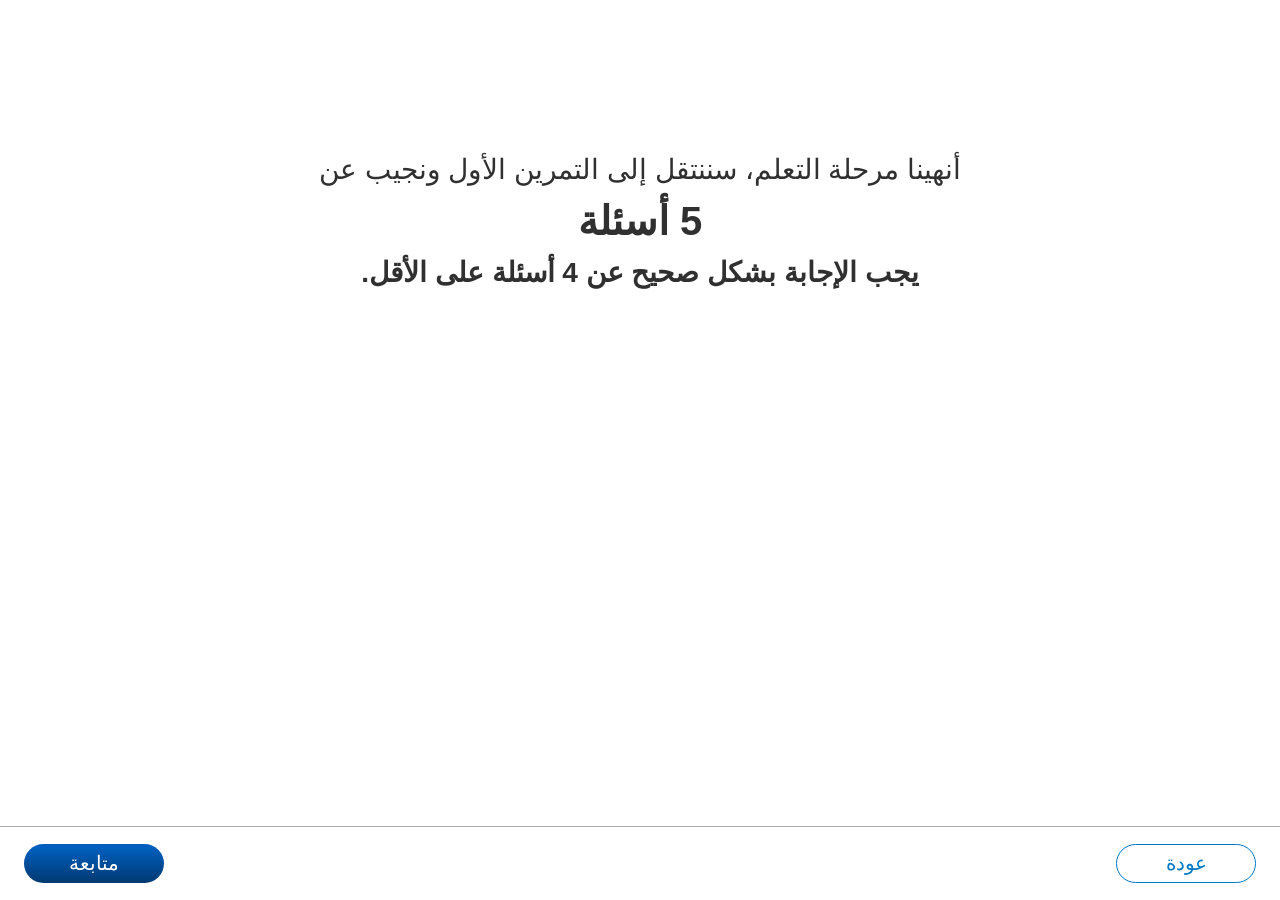
==== commit 3dffa74d: "Arabic QA fixes: video UI language, S9 subtitle, zoom button, report label, hint width, flip-card te" ====
--- a/methodica-ar-science-volume-liquid-01-02/index.html
+++ b/methodica-ar-science-volume-liquid-01-02/index.html
@@ -120,7 +120,7 @@
         <p class="s16q-title">الجزء المقعر من السائل</p>
         <p class="s16q-body">يظهر في الصورة مخبار مدرّج يحتوي على ماء. يلتصق الماء قليلًا بالجدار، ولذلك يشكل سطح السائل انحناءً‎.</p>
         <p class="s16q-body"><strong>اضغطوا على نقطة القراءة التي نقيس عندها‎.</strong></p>
-        <p class="s16q-body">أ. فوق الانحناء&nbsp;&nbsp;&nbsp;ب. على مستوى الانحناء&nbsp;&nbsp;&nbsp;ت. عند أدنى نقطة في الانحناء</p>
+        <p class="s16q-body"><strong class="s16q-opt-letter">أ.</strong> فوق الانحناء&nbsp;&nbsp;&nbsp;<strong class="s16q-opt-letter">ب.</strong> على مستوى الانحناء&nbsp;&nbsp;&nbsp;<strong class="s16q-opt-letter">ت.</strong> عند أدنى نقطة في الانحناء</p>
       </div>
       <!-- Motion: fade-only — hotspot dots are absolutely positioned (static
            inline coords) and pulse with their own animation; never transform. -->
@@ -770,10 +770,10 @@
   </div>
 
 </div><!-- /#app -->
-<script src="../unit-js/10-identity.js?v=2"></script>
+<script src="../unit-js/10-identity.js?v=3"></script>
 <script src="../unit-js/20-xapi.js?v=2"></script>
 <script src="../unit-js/25-report.js?v=1"></script>
-<script src="../unit-js/40-resume.js?v=2"></script>
+<script src="../unit-js/40-resume.js?v=3"></script>
 <script src="../unit-js/45-resume-paint.js?v=1"></script>
 <script src="../unit-js/50-loader.js?v=1"></script>
 <script src="../unit-js/05-motion.js?v=1"></script>
@@ -782,7 +782,7 @@
 <script src="../unit-js/32-navlabels.js?v=1"></script>
 <script src="../unit-js/35-popup.js?v=1"></script>
 <script src="../unit-js/38-progress.js?v=1"></script>
-<script src="js/main.js?v=12"></script>
+<script src="js/main.js?v=13"></script>
 <script src="../unit-js/90-boot.js?v=2"></script>
 </body>
 </html>
--- a/unit-css/base.css
+++ b/unit-css/base.css
@@ -0,0 +1,150 @@
+/* ═══════════════════════════════════════════════════════
+   unit-css/base.css  —  shared base layer for every part of
+   methodica-science-volume-liquid-01. Loaded FIRST in each
+   index.html, so a part's own css/style.css may override it.
+   ═══════════════════════════════════════════════════════ */
+
+/* ─── Fonts: Calibri (system font), Arial fallback. No @font-face — nothing to load. ─── */
+
+/* ─── Shared base: reset, subject tokens, canvas, screens, flag and ──────
+   continue buttons. Rules identical in all seven parts, moved here verbatim
+   from each part's css/style.css (part 01's copy, with its comments). ── */
+/* ─── Reset ────────────────────────────────────────────── */
+*, *::before, *::after { box-sizing: border-box; margin: 0; padding: 0; }
+/* ── Subject theme tokens — Figma Variable Collection (720 UI Templates)
+   Default theme: science. Theme switch = data-subject-theme attribute on <body>;
+   only Subject/* tokens may change between themes. ── */
+:root {
+  --subject-100: #d4f3ff;
+  --subject-200: #c7f0ff;
+  --subject-300: #b9ecff;
+  --subject-400: #00baff;
+  --subject-500: #019de5;
+  --subject-600: #0690d0;
+  --subject-700: #007ac6;
+  --subject-800: #0070c0;
+  --subject-900: #002060;
+  --subject-alpha-100: rgba(0, 186, 255, 0);
+  --subject-alpha-200: rgba(0, 186, 255, 0.3);
+}
+body[data-subject-theme="math"] {
+  --subject-100: #f1d9ff;
+  --subject-200: #e7c2ff;
+  --subject-300: #e0bff5;
+  --subject-400: #ce82ff;
+  --subject-500: #7100b9;
+  --subject-600: #8518cc;
+  --subject-700: #8300d9;
+  --subject-800: #7106b7;
+  --subject-900: #580091;
+  --subject-alpha-100: rgba(165, 28, 255, 0);
+  --subject-alpha-200: rgba(165, 28, 255, 0.3);
+}
+/* ─── Global utility ───────────────────────────────────── */
+.hidden { display: none !important; }
+/* ─── Global ────────────────────────────────────────────── */
+html, body {
+  width: 100%; height: 100%;
+  overflow: hidden;
+  direction: rtl;
+  font-family: Calibri, Arial, sans-serif;
+  background: #fff;
+}
+/* ─── App Canvas ────────────────────────────────────────── */
+#app {
+  position: absolute;
+  /* Width/height are set dynamically by scaleApp() to fill the viewport
+     (in design coords). The 1280×710 fallback keeps the page sensible if JS
+     is still booting. */
+  width: 1280px; height: 710px;
+  transform-origin: top left;
+  background: #fff;
+  overflow: hidden;
+}
+.screen.active { display: block; }
+/* 74px white feedback bar at the bottom of every screen (Figma standard). */
+.screen::after {
+  content: '';
+  position: absolute;
+  bottom: 0; left: 0; right: 0;
+  height: 74px;
+  background: #fff;
+  border-top: 0.4px solid #AEAEAE;
+  pointer-events: none;
+  z-index: 9;
+}
+/* ═══════════════════════════════════════════════════════
+   GLOBAL COMPONENT — Report / Issue button (top-left).
+   Figma "issue button" component (default + hover variants).
+   Appears on every screen. Visual only for now (no behavior).
+   - default: gray circle + flag icon
+   - hover:   blue/white circle + flag icon + "מצאתם בעיה?" label
+   Icon = exact Figma PNG; label = live HTML (never baked in).
+   ═══════════════════════════════════════════════════════ */
+.flag-btn {
+  position: absolute; top: 16px; left: 16px;
+  width: 88px;
+  display: flex; flex-direction: column; align-items: center; gap: 4px;
+  background: none; border: none; padding: 0; cursor: pointer;
+  z-index: 30;          /* above screen content + feedback bar */
+}
+.flag-btn-icon {
+  width: 38px; height: 38px; flex-shrink: 0;
+  background: url('../unit-assets/img/btn-flag-default.png') no-repeat center / contain;
+}
+.flag-btn:hover .flag-btn-icon,
+.flag-btn:focus-visible .flag-btn-icon {
+  background-image: url('../unit-assets/img/btn-flag-hover.png');
+}
+.flag-btn-label {
+  font-family: Calibri, Arial, sans-serif;
+  font-weight: 600; font-size: 18px; color: var(--subject-500);
+  text-align: center; width: 80px; line-height: normal;
+  direction: rtl; display: none;
+  /* Arabic build: "هل وجدتم مشكلة؟" is longer than the Hebrew label and wrapped to two lines under the flag,
+     landing on top of screen content (e.g. the speech bubble on unit 01 S9). Show it beside the flag, on
+     one line, on its own white background so it stays legible over anything it touches. */
+  position: absolute; top: 19px; left: calc(50% + 27px);
+  transform: translateY(-50%);
+  width: auto; white-space: nowrap;
+  padding: 2px 8px; border-radius: 8px; background: #fff;
+}
+.flag-btn:hover .flag-btn-label,
+.flag-btn:focus-visible .flag-btn-label { display: block; }
+/* ─── Shared: Continue Button — blue pill, bottom-left of bar ── */
+.btn-continue {
+  position: absolute;
+  bottom: 17.5px; left: 24px;   /* centered in 74px bar: (74-39)/2 = 17.5px */
+  z-index: 12;                /* above the ::after white bar (z-index 9) */
+  min-width: 140px;
+  height: 39px;   /* canonical nav-pill height — see _global-components.md § Nav bar button geometry */
+  display: flex; align-items: center; justify-content: center;
+  padding: 0 40px;
+  background: linear-gradient(180deg, #005FBE 9%, #0059B2 23.36%, #003971 100%);
+  color: #fff;
+  border: none; border-radius: 1000px;
+  font-family: Calibri, Arial, sans-serif;
+  font-size: 20px; font-weight: 400;
+  cursor: pointer; direction: rtl;
+  text-align: center; white-space: nowrap;
+}
+.btn-continue:not(:disabled):hover { font-weight: 600; }
+.btn-continue.hidden { display: none !important; }
+/* Disabled state — gray inactive pill (modeled on the reference צדקתי button) */
+.btn-continue:disabled {
+  background: #AEAEAE;
+  color: #303030;
+  cursor: not-allowed;
+  opacity: 1;
+}
+/* Back button — white pill, bottom-right of bar (never shown on the first screen) */
+.scq-back {
+  width: 140px; padding: 0 40px;
+  height: 39px;   /* canonical nav-pill height — see _global-components.md § Nav bar button geometry */
+  display: flex; align-items: center; justify-content: center;
+  border: 1px solid var(--subject-700); border-radius: 1000px; background: #fff;
+  color: var(--subject-700);
+  font-family: Calibri, Arial, sans-serif; font-size: 20px; font-weight: 400;
+  cursor: pointer; direction: rtl;
+}
+.scq-back:hover { font-weight: 600; border-width: 1.5px; }
--- a/methodica-ar-science-volume-liquid-01-02/css/style.css
+++ b/methodica-ar-science-volume-liquid-01-02/css/style.css
@@ -638,6 +638,11 @@
   font-size: 24px; font-weight: 400; color: #303030;
   line-height: normal; margin: 0;
 }
+/* Arabic build: the option letters أ ب ت are the key to the dots on the photo, so they stand out from the
+   option text: bold, subject blue, slightly larger. */
+.s16q-opt-letter {
+  font-weight: 700; font-size: 28px; color: var(--subject-700);
+}
 
 /* Photo frame — 630×341 (slide geometry; source photo is top-cropped
    18.8% in the slide → bottom-anchored cover shows the same region) */
@@ -679,7 +684,7 @@
   transition: width 0.15s ease, height 0.15s ease;
   display: flex; align-items: center; justify-content: center;
   font-family: Calibri, Arial, sans-serif;
-  font-size: 18px; font-weight: 700; color: #303030;
+  font-size: 21px; font-weight: 700; color: #000;
   line-height: 1;
 }
 .s16q-hotspot-dot::before,
